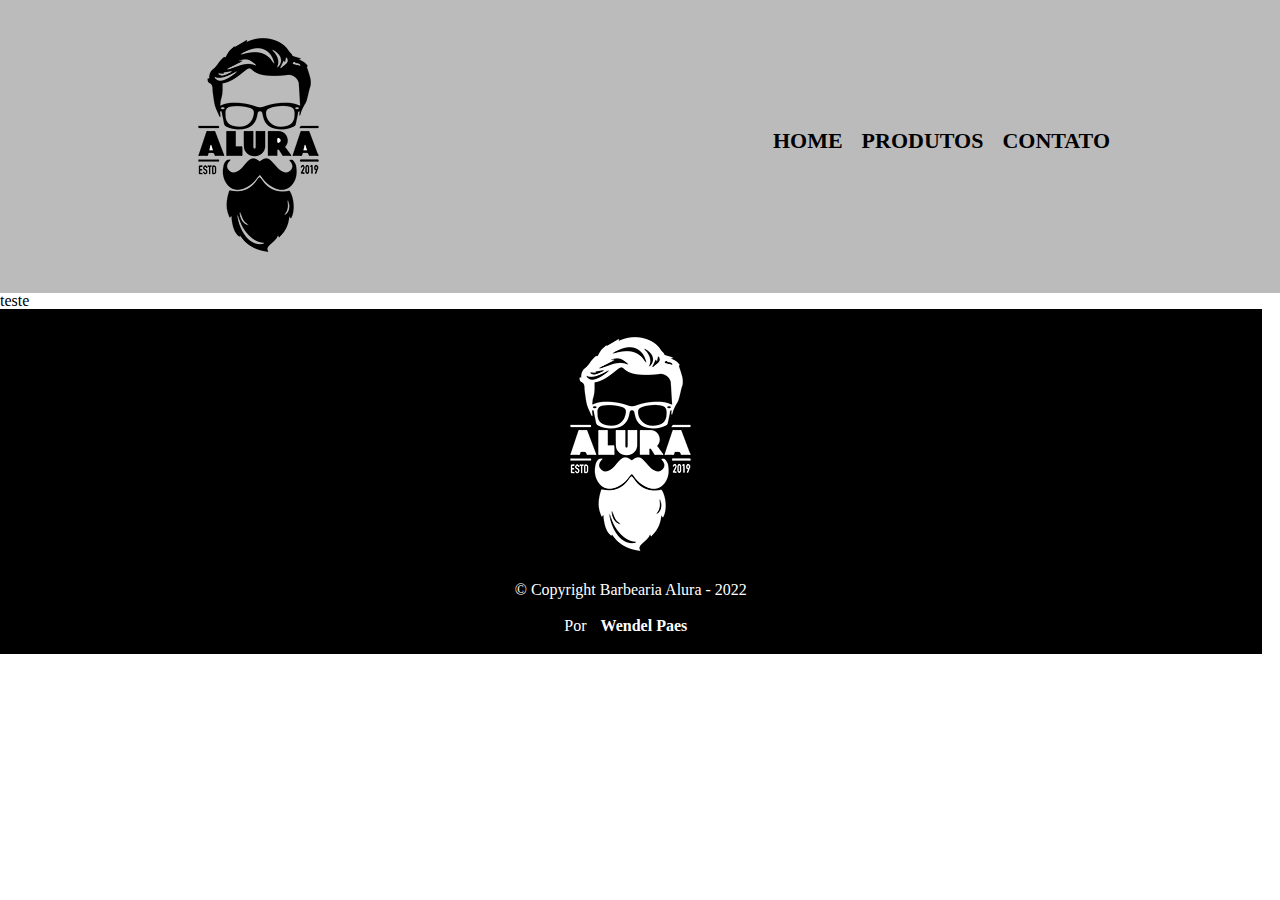
==== contato.html @ fcafc3ac "criei o Contato" ====
<!DOCTYPE html>
<html lang="pt-br">
<head>
    <meta charset="UTF-8">
    <meta http-equiv="X-UA-Compatible" content="IE=edge">
    <meta name="viewport" content="width=device-width, initial-scale=1.0">
    <title>Contato</title>

    <link rel="stylesheet" href="reset.css">
		<link rel="stylesheet" href="produtos.css">

</head>
<body>
    <header>
        <div class="caixa">
            <h1><img src="logo.png"></h1>

            <nav>
                <ul>
                    <li><a href="index.html">Home</a></li>
                    <li><a href="produtos.html">Produtos</a></li>
                    <li><a href="contato.html">Contato</a></li>
                </ul>
            </nav>
        </div>
    </header>
    <main>
        teste

    </main>
    <footer>
			
        <img src="logo-branco.png" alt="">
        <p>&copy; Copyright Barbearia Alura - 2022</p>
        <p>Por <a target="_blank" href="https://github.com/WendelPaesx">Wendel Paes </a></p>
    </footer>

    
</body>
</html>
---- produtos.css ----
header {
	background: #BBBBBB;
	padding: 20px 0;
}

.caixa {
	position: relative;
	width: 940px;
	margin: 0 auto;
}

nav {
	position: absolute;
	top: 110px;
	right: 0;
}

nav li {
	display: inline;
	margin: 0 0 0 15px;
}

nav a {
	text-transform: uppercase;
	color: #000000;
	font-weight: bold;
	font-size: 22px;
	text-decoration: none;
}

nav a:hover {
	color: #C78C19;
	text-decoration: underline;
}

.produtos {
	width: 940px;
	margin: 0 auto;
	padding: 50px 0;
}

.produtos li {
	display: inline-block;
	text-align: center;
	width: 30%;
	vertical-align: top;
	margin: 0 1.5%;
	padding: 30px 20px;
	box-sizing: border-box;
	border: 2px solid #000000;
	border-radius: 10px;
}

.produtos li:hover {
	border-color: #C78C19;
}

.produtos li:active {
	border-color: #088C19;	
}

.produtos li:hover h2 {
	font-size: 34px;
}

.produtos h2 {
	font-size: 30px;
	font-weight: bold;
}

.produto-descricao {
	font-size: 18px;
}

.produto-preco {
	font-size: 22px;
	font-weight: bold;
	margin-top: 10px;
}
footer{
	padding: 10px;
	width: 97vw;
	background-color: black;
	text-align: center;
	
}
footer > p{
	color: white;
	padding: 10px;
}
footer > p > a{
	text-decoration: none;
	color: white;
	font-weight: bold;
	padding: 10px;

} 
footer > p > a:hover{
	color: darkslateblue;
}
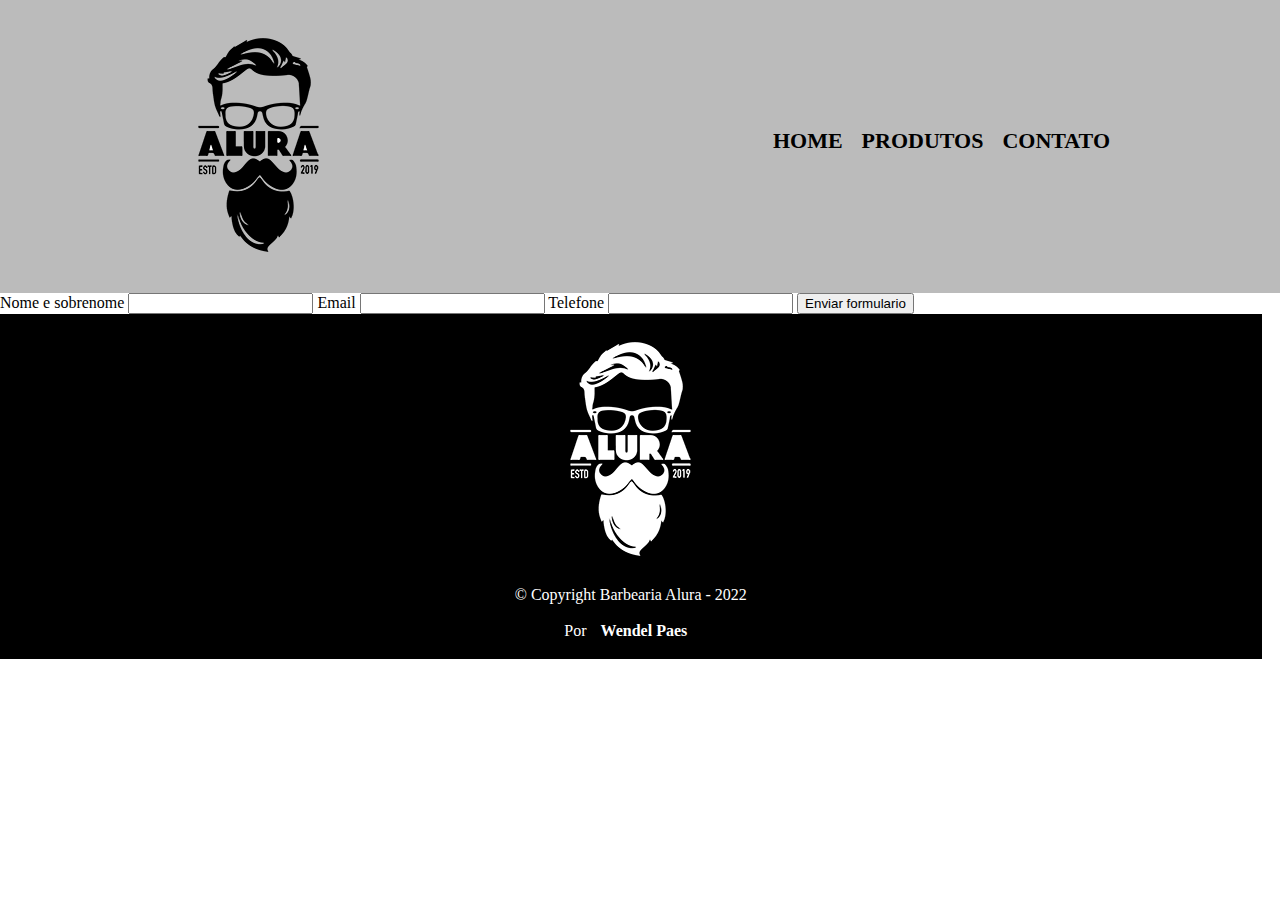
==== commit 37b46296: "inseri o input main" ====
--- a/contato.html
+++ b/contato.html
@@ -7,7 +7,7 @@
     <title>Contato</title>
 
     <link rel="stylesheet" href="reset.css">
-		<link rel="stylesheet" href="produtos.css">
+		<link rel="stylesheet" href="style.css">
 
 </head>
 <body>
@@ -25,7 +25,18 @@
         </div>
     </header>
     <main>
-        teste
+        <form action="">
+            <label for="nomesobrenome">Nome e sobrenome</label>
+            <input type="text" id="nomesobrenome">
+
+            <label for="email">Email</label>
+            <input type="text" id="email">
+
+            <label for="telefone">Telefone</label>
+            <input type="text" id="telefone">
+
+            <input type="submit" value="Enviar formulario">
+        </form>
 
     </main>
     <footer>
--- a/style.css
+++ b/style.css
@@ -0,0 +1,100 @@
+header {
+	background: #BBBBBB;
+	padding: 20px 0;
+}
+
+.caixa {
+	position: relative;
+	width: 940px;
+	margin: 0 auto;
+}
+
+nav {
+	position: absolute;
+	top: 110px;
+	right: 0;
+}
+
+nav li {
+	display: inline;
+	margin: 0 0 0 15px;
+}
+
+nav a {
+	text-transform: uppercase;
+	color: #000000;
+	font-weight: bold;
+	font-size: 22px;
+	text-decoration: none;
+}
+
+nav a:hover {
+	color: #C78C19;
+	text-decoration: underline;
+}
+
+.produtos {
+	width: 940px;
+	margin: 0 auto;
+	padding: 50px 0;
+}
+
+.produtos li {
+	display: inline-block;
+	text-align: center;
+	width: 30%;
+	vertical-align: top;
+	margin: 0 1.5%;
+	padding: 30px 20px;
+	box-sizing: border-box;
+	border: 2px solid #000000;
+	border-radius: 10px;
+}
+
+.produtos li:hover {
+	border-color: #C78C19;
+}
+
+.produtos li:active {
+	border-color: #088C19;	
+}
+
+.produtos li:hover h2 {
+	font-size: 34px;
+}
+
+.produtos h2 {
+	font-size: 30px;
+	font-weight: bold;
+}
+
+.produto-descricao {
+	font-size: 18px;
+}
+
+.produto-preco {
+	font-size: 22px;
+	font-weight: bold;
+	margin-top: 10px;
+}
+footer{
+	padding: 10px;
+	width: 97vw;
+	background-color: black;
+	text-align: center;
+	
+}
+footer > p{
+	color: white;
+	padding: 10px;
+}
+footer > p > a{
+	text-decoration: none;
+	color: white;
+	font-weight: bold;
+	padding: 10px;
+
+} 
+footer > p > a:hover{
+	color: darkslateblue;
+}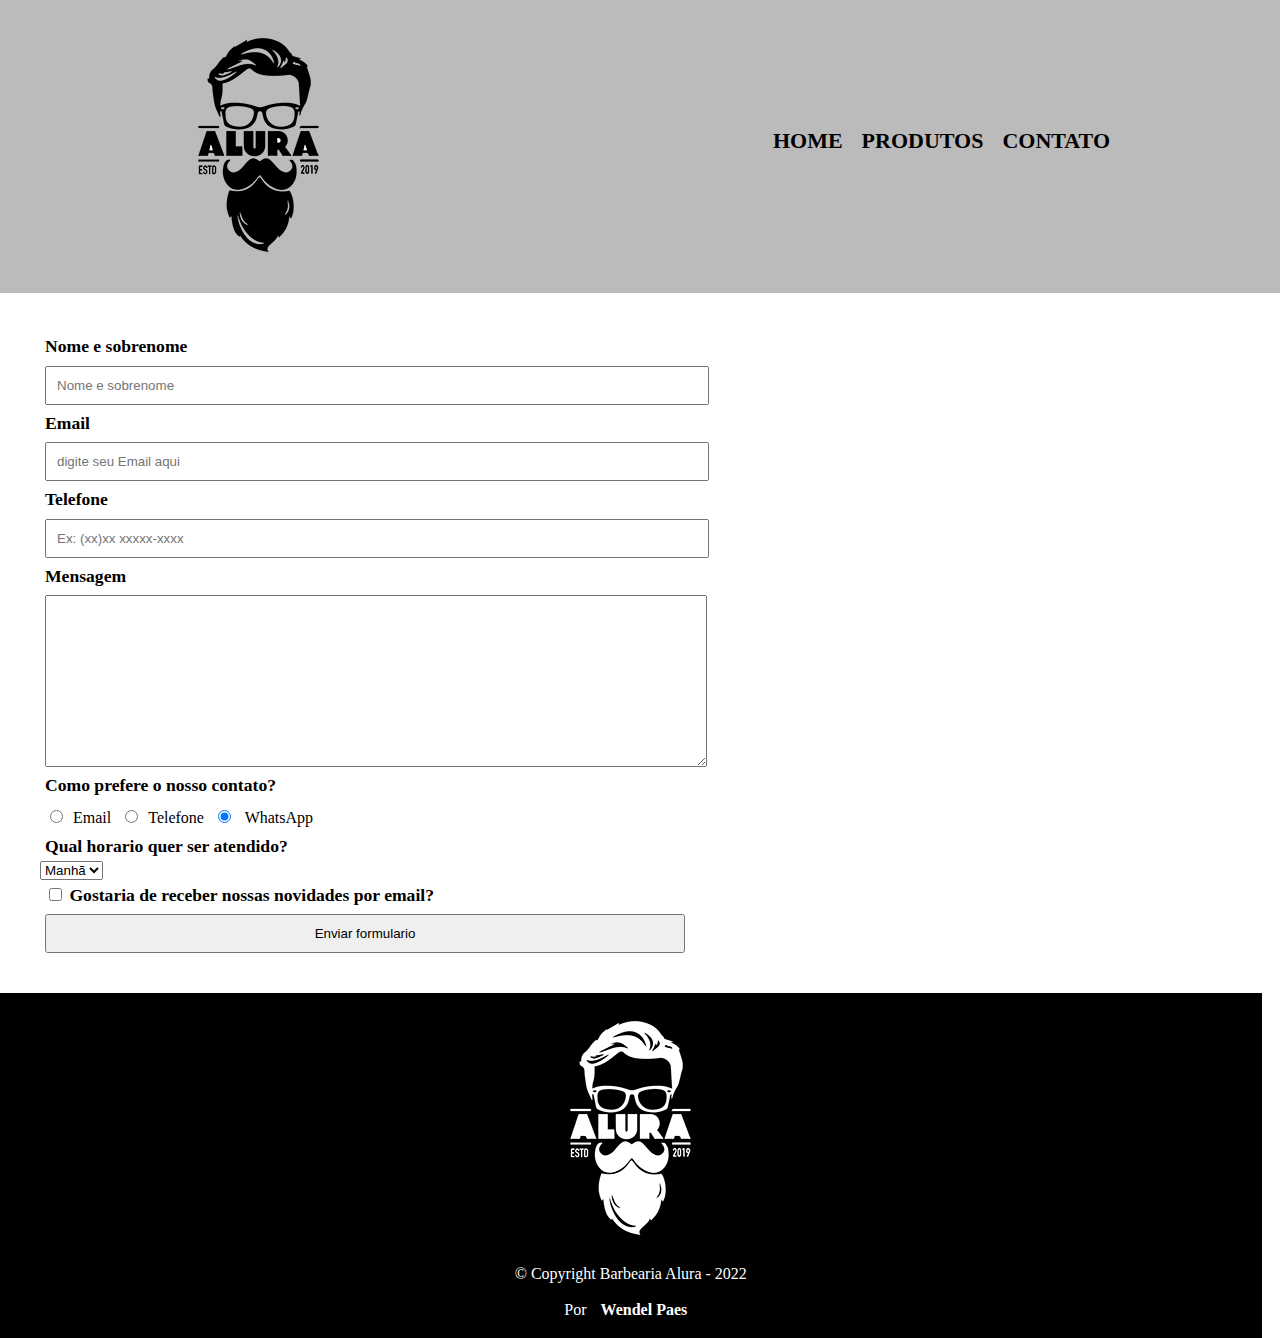
==== commit 095464b4: "update input" ====
--- a/contato.html
+++ b/contato.html
@@ -27,15 +27,43 @@
     <main>
         <form action="">
             <label for="nomesobrenome">Nome e sobrenome</label>
-            <input type="text" id="nomesobrenome">
+            <input type="text" id="nomesobrenome" placeholder="Nome e sobrenome" required>
 
             <label for="email">Email</label>
-            <input type="text" id="email">
+            <input type="email" id="email" placeholder="digite seu Email aqui" required>
 
             <label for="telefone">Telefone</label>
-            <input type="text" id="telefone">
+            <input type="tel" id="telefone" placeholder="Ex: (xx)xx xxxxx-xxxx" required>
+
+            <label for="mensagem">Mensagem</label>
+            <textarea name="Mensagem" id="mensagem" cols="50" rows="10"></textarea>
+
+            <fieldset>
+                <legend>Como prefere o nosso contato?</legend>
+                <label for="radio-email"><input type="radio" name="contato" value="email" id="radio-email" class="checkbox">Email</label>
+                
+                <label for="radio-telefone"><input type="radio" name="contato" value="telefone" id="radio-telefone" class="checkbox">Telefone</label>
+                
+                <label for="radio-whatapp"><input type="radio" name="contato" value="whatsapp" id="radio-whataspp" class="checkbox" checked> WhatsApp</label>
+                
+
+            </fieldset>
+            
+              <fieldset>
+                <legend> Qual horario quer ser atendido?</legend>
+                 <select name="hora" id="horario">
+                     <option value="manha">Manhã</option>
+                     <option value="tarde">Tarde</option>
+                     <option value="noite">Noite</option>
+                 </select>
+              </fieldset>
+
+            <label><input type="checkbox" name="" id=""> Gostaria de receber nossas novidades por email? </label>
+
 
             <input type="submit" value="Enviar formulario">
+
+
         </form>
 
     </main>
--- a/style.css
+++ b/style.css
@@ -97,4 +97,36 @@
 } 
 footer > p > a:hover{
 	color: darkslateblue;
-}+}
+
+main{
+	width: 940px;
+	margin: 40px;
+}
+form{
+	margin-top: 40px;
+	margin-bottom: 40px;
+
+}
+form > label,legend{
+	font-size: 1.1em;
+	font-weight: 600;
+	display: block;
+	padding: 5px;
+}
+form > input, textarea{
+	display: block;
+	padding: 10px;
+	margin: 5px;
+	width: 50vw;
+
+
+}
+
+div > label {
+	display: block;
+}
+.checkbox{
+	margin: 10px;
+	padding: 2px;
+}
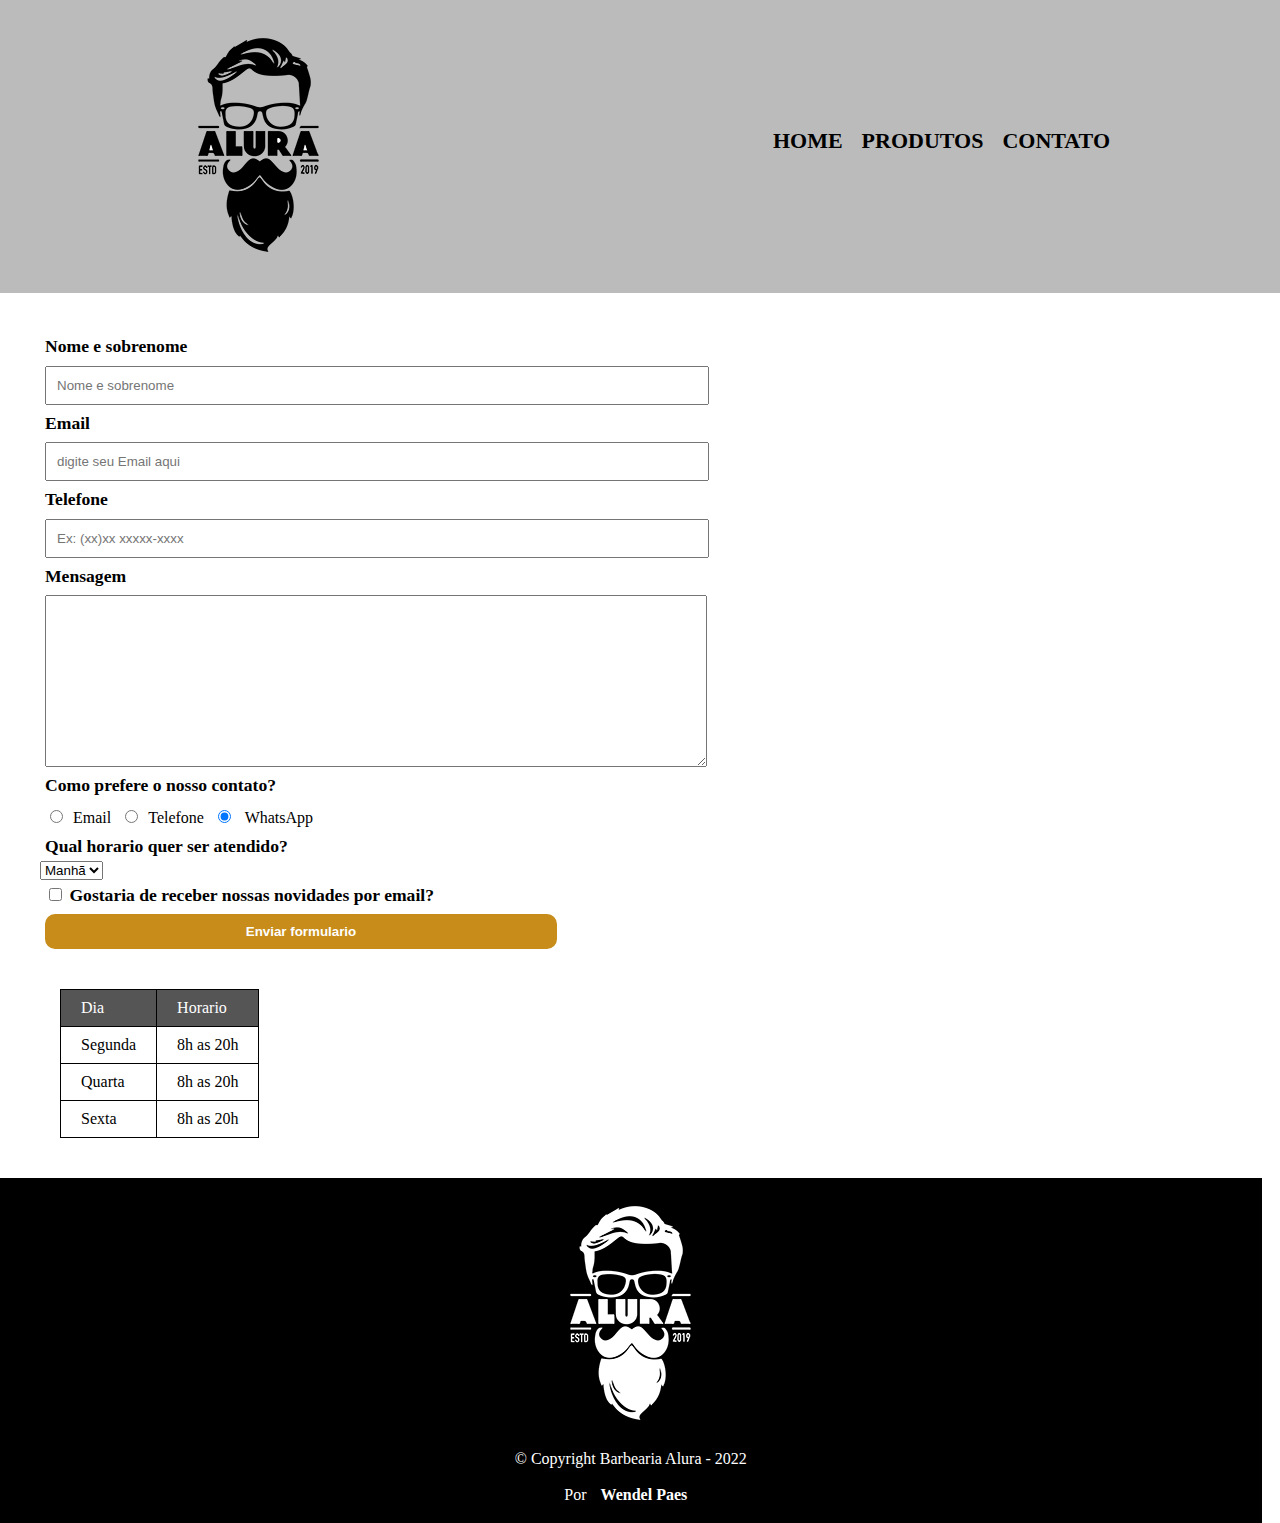
==== commit dae25292: "update table from produto.html" ====
--- a/contato.html
+++ b/contato.html
@@ -18,7 +18,7 @@
             <nav>
                 <ul>
                     <li><a href="index.html">Home</a></li>
-                    <li><a href="produtos.html">Produtos</a></li>
+                    <li><a href="produto.html">Produtos</a></li>
                     <li><a href="contato.html">Contato</a></li>
                 </ul>
             </nav>
@@ -56,15 +56,39 @@
                      <option value="tarde">Tarde</option>
                      <option value="noite">Noite</option>
                  </select>
+
               </fieldset>
-
-            <label><input type="checkbox" name="" id=""> Gostaria de receber nossas novidades por email? </label>
-
-
-            <input type="submit" value="Enviar formulario">
+              <label><input type="checkbox" name="" id=""> Gostaria de receber nossas novidades por email? </label>
+            <input type="submit" value="Enviar formulario" class="enviar">
 
 
         </form>
+        <table>
+            <thead>
+                <tr >
+                    <td>Dia</td>
+                    <td>Horario</td>
+                </tr>
+            </thead>
+            <tbody>
+                <tr>
+                    <td>Segunda</td>
+                    <td>8h as 20h</td>
+                </tr>
+            
+                <tr>
+                    <td>Quarta</td>
+                    <td>8h as 20h</td>
+                </tr>
+                <tr>
+                    <td>Sexta</td>
+                    <td>8h as 20h</td>
+                </tr>
+            </tbody>
+
+
+
+        </table>
 
     </main>
     <footer>
--- a/style.css
+++ b/style.css
@@ -32,11 +32,16 @@
 	color: #C78C19;
 	text-decoration: underline;
 }
+.main-conteudo{
+	margin-left: 15vw;
+}
+.produtos {
 
-.produtos {
 	width: 940px;
 	margin: 0 auto;
 	padding: 50px 0;
+	
+	
 }
 
 .produtos li {
@@ -108,7 +113,7 @@
 	margin-bottom: 40px;
 
 }
-form > label,legend{
+form > label,legend {
 	font-size: 1.1em;
 	font-weight: 600;
 	display: block;
@@ -123,10 +128,40 @@
 
 }
 
-div > label {
-	display: block;
-}
+
 .checkbox{
 	margin: 10px;
 	padding: 2px;
 }
+.enviar{
+	width: 40vw;
+	padding: 10px;
+	background-color: #C78C19;
+	color: white;
+	font-weight: bold;
+	border: none;
+	border-radius: 10px;
+	transition: 1s ;
+	cursor: pointer;
+	
+}
+
+.enviar:hover{
+	background-color: darkorange;
+	transform: scale(1.1);
+
+}
+table{
+	margin: 20px;
+}
+thead{
+
+	background-color: #555555;
+	color: white;
+	
+}
+
+td,th{
+	padding:10px 20px;
+	border: 1px solid black;
+}
